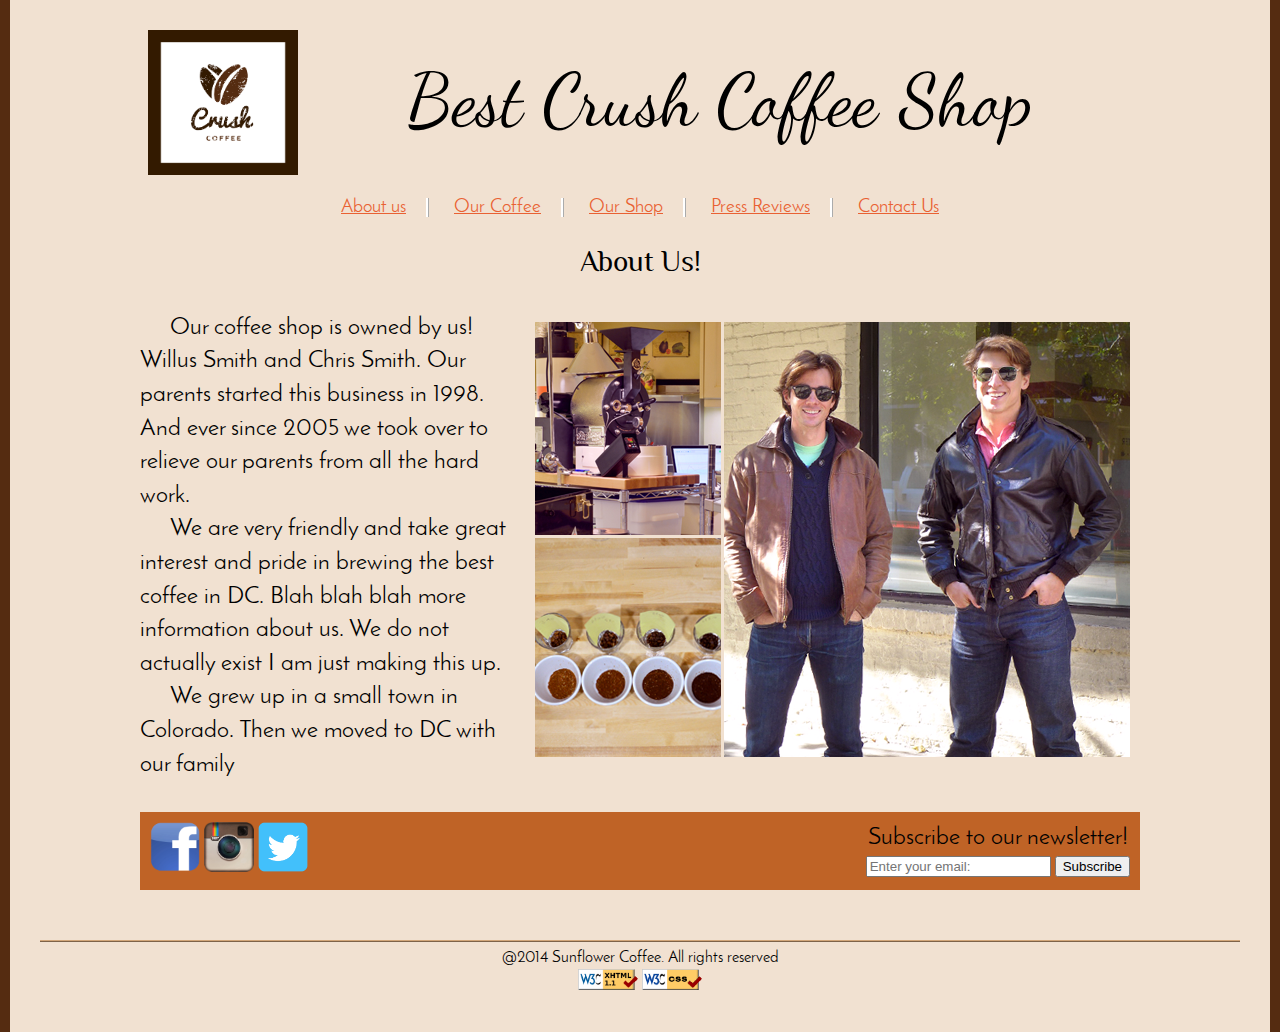
==== subPages/aboutUs.html @ 44ef97ca "Just need polishing now" ====
<html>
  <head>
    <title>  Coffee House WebSite </title>
    <!--this is a link to the css file-->
    <link rel="stylesheet" type="text/css" href="../style.css">
  </head>

  <body>
    <div id="container">
      <div class = "header">
      	<a href="../index.html"><img class = "logo" src="../images/logoimg.png" alt = "crush coffee logo"></a>
        <h1 id="big_title">Best Crush Coffee Shop</h1>
      </div>

        <nav>
	  	    <ul >
			      <li id = "about"><a href="aboutUs.html">About us</a></li>
			      <li id = "OurCoffee"><a href = "ourCoffee.html">Our Coffee</a></li>
			      <li id = "OurShop"><a href = "ourShop.html">Our Shop</a></li>
			      <li id = "Reviews"><a href = "reviews.html">Press Reviews</a></li>
			      <li id = "Contact"><a href = "contact.html">Contact Us</a></li>
	        </ul>    
	    </nav>

	    <div class = "bodyInfo">
	    	<h2>About Us!</h2>
	    	<img src = "../images/aboutus.png" alt = "How our coffee is made" class = "frenchPress">
	    	<p>Our coffee shop is owned by us! Willus Smith and Chris Smith. Our parents started this business in 1998. And ever since 2005 we took over to relieve our parents from all the hard work.</p>
	    	<p>We are very friendly and take great interest and pride in brewing the best coffee in DC. Blah blah blah more information about us. We do not actually exist I am just making this up.</p>
	    	<p>We grew up in a small town in Colorado. Then we moved to DC with our family</p>
      	</div>

    <div class = "connect">
      	<div class = "socialLeft">
			<a target="_blank" href = "https://www.facebook.com/coffeecrushcafe/"><img src="../images/facebook-icon.png" alt = "Fabebook link to a page"></a>
			<a target="_blank" href = "https://www.instagram.com/explore/tags/coffee/"><img src="../images/instagram-icon.png" alt = "Instagram link to a page"></a>
			<a target="_blank" href = "https://www.instagram.com/explore/tags/coffee/"><img src="../images/twitter-icon.png" alt = "Twitter link to a page"></a>
	     </div>
		    <div class = "rightSide">
	        <p>Subscribe to our newsletter!</p>
	        <form action="../Final.html" method="post" class="subscribe-form">
	        	<!--finish the form accordingly-->
	          	<input type = "text" placeholder = "Enter your email:" name = "email">
	          	<input type = "submit" name = "Submit" value = "Subscribe">
	        </form>
	    </div>
	</div>
    <footer>
        @2014 Sunflower Coffee. All rights reserved
        <br>
    		<a href = "https://validator.w3.org/nu/#textarea" target = "_blank"> <img src="../images/valid-html.png" alt = "HTML validation"></a>

				<a href = "http://jigsaw.w3.org/css-validator" target = "_blank"> <img src="../images/valid-css.png" alt = "HTML validation"></a>
    	</footer>
    </div>
  </body>
</html>
---- style.css ----
@import 'reset.css';
/*-------------------Fonts------------*/
@font-face{
	font-family: headerFont;
	src: url("fonts/DancingScript-Regular.otf");
}
@font-face{
	font-family: bodyNorm;
	src: url("fonts/josefin-sans/JosefinSans-Regular.ttf");
}
@font-face{
	font-family: bodyBold;
	src: url("fonts/josefin-sans/JosefinSans-Bold.ttf");
	font-weight: bold;
}
@font-face{
	font-family: bodyItalics;
	src: url("fonts/josefin-sans/JosefinSans-Italic.ttf");
}
@font-face{
	font-family: headings;
	src: url("fonts/Philosopher-Regular.ttf");
}
/*-------------Font Sizes-----------------*/
p{	font-size: 18pt;}
h1{ 
	font-size: 55pt;
	font-family: headerFont;
}
h2{ 
	font-family: headings;
	font-size: 22pt;
	padding-bottom: 30px;
	color: #000;
}
h3{ font-size: 20pt;}
/*------------ Nav--Bar------------*/
nav{
	font-size: 14pt;
	padding: 20px 0;
}
nav ul li{
	list-style: none;
	display: inline;
	border-right: 3px ridge white;
	padding: 0 20px 0 20px;
}
nav ul li:last-child{
	border: none;
}
/*-----------------Links------------*/
a:link{
	color: #e96133;
}
a:visited{
	color: #e96133;
	/*#5c1f0a;*/
}
a:active{
	/*Show coffee bean or cup*/
	font-family: headerFont;
}
a:hover{
	color: #672526;
}
/*-------------- Header------------*/
.header{
	width: 82%;
	display: inline-block;
	/*border: 2px solid black;*/
}
#big_title{
	margin-top: 20px;
}
.logo{
	width: 150px;
	padding-right: 10px;
	float: left;
}
/*-------------------Body------------*/
body{
	font-family: bodyNorm;
	background-color: #552c11;
	/*background-color: #f2f2f2;*/
	/*color: #f1e1d1;*/
	text-align: center;
}
#container{
	background-color: #f1e1d1;
	color: black;
	padding: 30px;
	width: 1200px;
	margin: 0 auto;
}
.indexPg img{
	width: 1000px;
}
table{
	/*border: 1px solid red;*/
	margin: 20px auto;
	width: 1000px;
}
td{
	border-right: 2px ridge white;
	padding: 25px;
	background-color: #43ced1;
}
td:last-child{
	border: none;
}
/*---------Social Part-----------------*/
.connect{
	width: 980px;
	/*border: 3px ridge black;*/
	margin: 30px auto 30px auto;
	padding: 10px;
	display: inline-block;
	background-color: #bf6326;
	/*background-color: #d46e2b;*/
}
.socialLeft img{
	width: 50px;
}
.socialLeft{
	float: left;
}
.rightSide{
	float: right;
}
/*---------Copyrights and Validators---------------*/
footer a img{
	width: 60px;
}
footer{
	margin-top: 20px;
	border-top: 2px ridge #d2a679;
	padding: 5px;
}
/*---------------Overlapping------------*/
.bodyInfo, .chooseCoffee, section ul li, .sub{
	margin: 0 auto;
	width: 1000px;
}
/*-----------------About Us------------*/
.bodyInfo h2{
	padding-bottom: 
}
.bodyInfo p{
	text-indent: 30px;
	text-align: left;
}
.frenchPress{
	padding: 10px;
	float: right;
}
/*------Subscribe page---------*/

.p1{
	padding: 20px;
	padding-bottom: 150px;
}
.sub h1{
	color: #43ced1;
}
/*------Our Shop---------*/
.chooseCoffee img{
	width: 220px;
	height: 200px;
	padding: 10px;
}
.chooseCoffee p{
	text-align: center;
}
/*------Reviews---------*/
section{
	text-align: left;
}
section img{
	width: 200px;
	height: 80px;
	/*border: 1px solid black;*/
}
section blockquote{
	font-family: headings;
	padding-top: 20px;
	float: right;
}
section ul li{
	/*border: 1px solid blue;*/
	width: 600px;
}
#googleMap{
	margin: 0 auto;
	border: 4px ridge black;
	width: 500px;
	height: 500px;
}
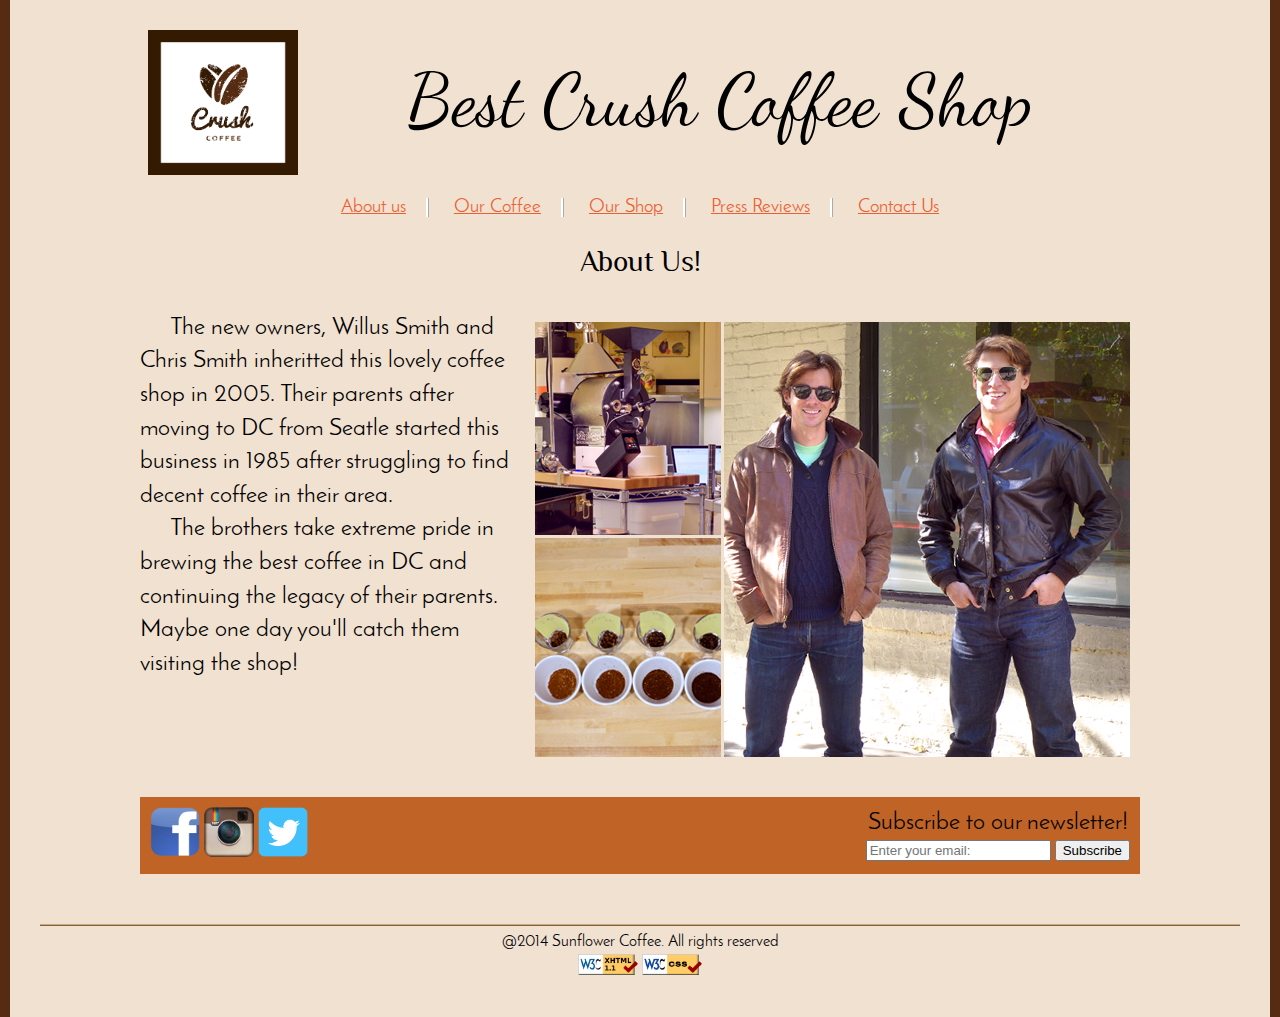
==== commit 1dc4a738: "Edited about us text" ====
--- a/subPages/aboutUs.html
+++ b/subPages/aboutUs.html
@@ -25,9 +25,9 @@
 	    <div class = "bodyInfo">
 	    	<h2>About Us!</h2>
 	    	<img src = "../images/aboutus.png" alt = "How our coffee is made" class = "frenchPress">
-	    	<p>Our coffee shop is owned by us! Willus Smith and Chris Smith. Our parents started this business in 1998. And ever since 2005 we took over to relieve our parents from all the hard work.</p>
-	    	<p>We are very friendly and take great interest and pride in brewing the best coffee in DC. Blah blah blah more information about us. We do not actually exist I am just making this up.</p>
-	    	<p>We grew up in a small town in Colorado. Then we moved to DC with our family</p>
+	    	<p>The new owners, Willus Smith and Chris Smith inheritted this lovely coffee shop in 2005. Their parents after moving to DC from Seatle started this business in 1985 after struggling to find decent coffee in their area.
+	    	</p>
+	    	<p>The brothers take extreme pride in brewing the best coffee in DC and continuing the legacy of their parents. Maybe one day you'll catch them visiting the shop!</p>
       	</div>
 
     <div class = "connect">
